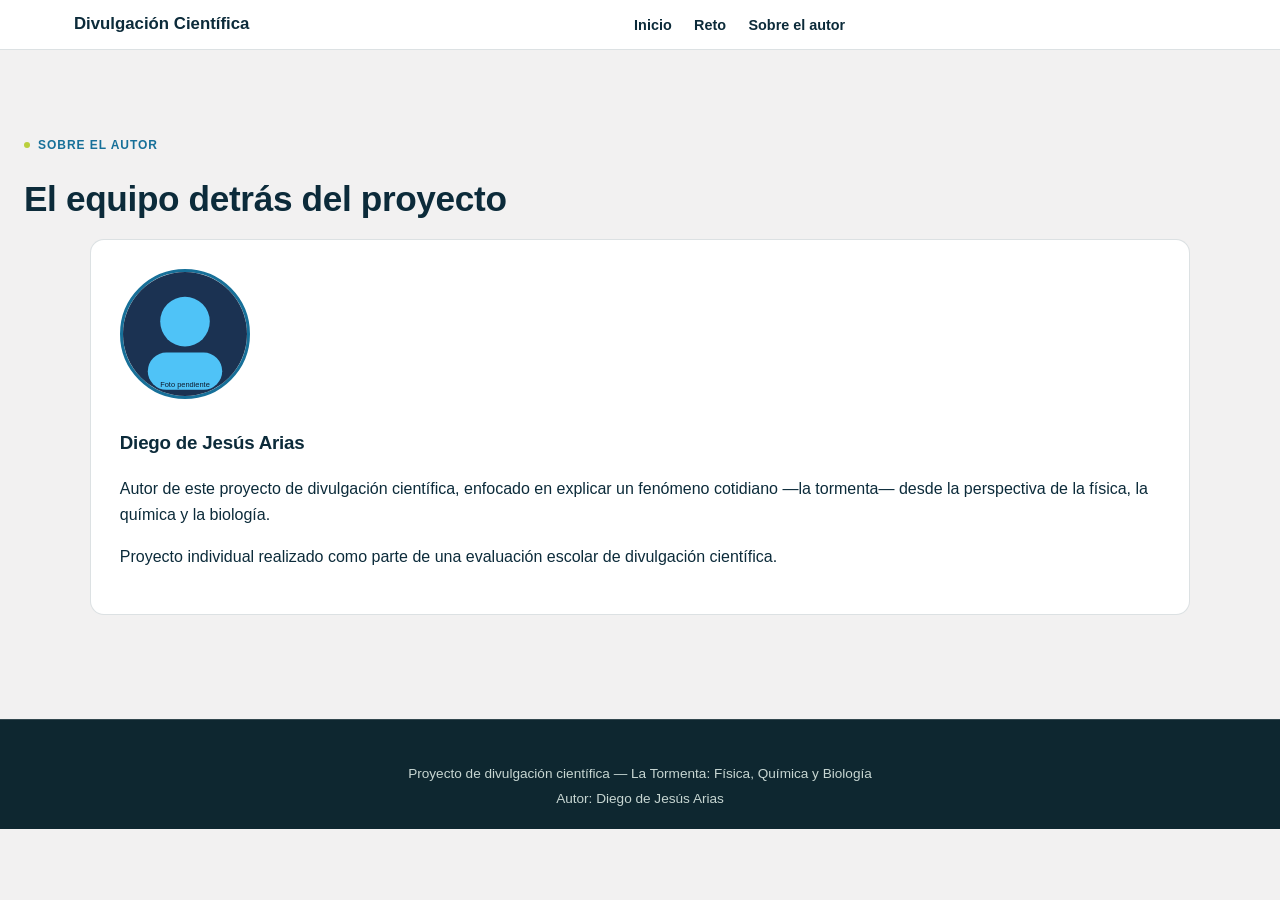
==== autor.html @ 9bf1bc4f "Crea subpágina dedicada para Sobre el autor" ====
<!DOCTYPE html>
<html lang="es">
<head>
  <meta charset="UTF-8">
  <meta name="viewport" content="width=device-width, initial-scale=1.0">
  <title>Sobre el autor | Divulgación Científica</title>
  <link rel="stylesheet" href="styles.css">
</head>
<body>

  <header class="site-header">
    <nav class="navbar">
      <div class="nav-brand">
        <span>Divulgación Científica</span>
      </div>
      <button class="nav-toggle" id="navToggle" aria-label="Abrir menú">☰</button>
      <ul class="nav-links" id="navLinks">
        <li><a href="index.html">Inicio</a></li>
        <li><a href="reto.html">Reto</a></li>
        <li><a href="autor.html">Sobre el autor</a></li>
      </ul>
    </nav>
  </header>

  <main>

    <!-- SOBRE EL AUTOR -->
    <section id="autor" class="section bg-light">
      <span class="badge">Sobre el autor</span>
      <h2>El equipo detrás del proyecto</h2>
      <div class="card autor-card">
        <img src="assets/foto-autor.jpg" alt="Foto del autor" class="autor-foto" onerror="this.src='assets/placeholder.svg'">
        <div class="autor-info">
          <h3>Diego de Jesús Arias</h3>
          <p>Autor de este proyecto de divulgación científica, enfocado en explicar un fenómeno cotidiano —la tormenta— desde la perspectiva de la física, la química y la biología.</p>
          <p>Proyecto individual realizado como parte de una evaluación escolar de divulgación científica.</p>
        </div>
      </div>
    </section>

  </main>

  <footer class="site-footer">
    <div class="footer-top">
      <p>Proyecto de divulgación científica — La Tormenta: Física, Química y Biología</p>
      <p>Autor: Diego de Jesús Arias</p>
    </div>
  </footer>

  <script src="script.js"></script>
</body>
</html>
---- styles.css ----
:root {
  --color-green: #6ebe96;
  --color-teal: #177099;
  --color-light: #f2f1f1;
  --color-tan: #b6a390;
  --color-lime: #bacf3c;

  --ink: #0c2b3a;
  --ink-muted: #4a5d66;
  --dark-bg: #0e2730;
  --dark-card: #15323c;
  --light-text-muted: #c7d6d2;

  --border-light: rgba(12, 43, 58, 0.14);
  --border-dark: rgba(242, 241, 241, 0.16);
  --radius: 14px;
}

* {
  box-sizing: border-box;
}

body {
  margin: 0;
  font-family: "Segoe UI", Roboto, Arial, sans-serif;
  color: var(--ink);
  line-height: 1.6;
  background: var(--color-light);
}

h1, h2, h3 {
  font-weight: 700;
  letter-spacing: -0.01em;
}

a {
  color: var(--color-teal);
  text-decoration: none;
}

/* BADGES */
.badge {
  display: inline-flex;
  align-items: center;
  gap: 0.5rem;
  font-size: 0.75rem;
  letter-spacing: 0.08em;
  text-transform: uppercase;
  font-weight: 700;
  color: var(--color-teal);
  margin-bottom: 1rem;
}

.badge::before {
  content: "";
  width: 6px;
  height: 6px;
  border-radius: 50%;
  background: var(--color-lime);
}

.badge-on-dark {
  color: var(--color-lime);
}

/* BUTTONS */
.btn-pill {
  display: inline-block;
  padding: 0.8rem 1.8rem;
  border-radius: 999px;
  font-weight: 700;
  font-size: 0.95rem;
  border: 1px solid var(--ink);
  cursor: pointer;
  transition: transform 0.15s ease, opacity 0.15s ease;
}

.btn-pill:hover {
  transform: translateY(-2px);
  opacity: 0.9;
}

.btn-pill.solid {
  background: var(--ink);
  color: var(--color-light);
}

.btn-pill.green {
  background: var(--color-green) !important;
  border-color: var(--color-green) !important;
  color: #000000 !important;
}

.btn-pill.outline-on-dark {
  background: transparent;
  border: 1px solid rgba(242, 241, 241, 0.5);
  color: var(--color-light);
}

/* HEADER / NAV */
.site-header {
  position: sticky;
  top: 0;
  z-index: 100;
  background: #ffffff;
  border-bottom: 1px solid var(--border-light);
}

.navbar {
  display: flex;
  align-items: center;
  justify-content: space-between;
  padding: 0.7rem 1.5rem;
  max-width: 1180px;
  margin: 0 auto;
  gap: 1.5rem;
}

.nav-brand {
  display: flex;
  align-items: center;
  gap: 0.6rem;
  font-size: 1.05rem;
  font-weight: 700;
  color: var(--ink);
  flex-shrink: 0;
}

.nav-toggle {
  display: none;
  background: none;
  border: none;
  color: var(--ink);
  font-size: 1.5rem;
  cursor: pointer;
}

.nav-links {
  display: flex;
  gap: 1.4rem;
  list-style: none;
  margin: 0;
  padding: 0;
  flex: 1;
  justify-content: center;
}

.nav-links a {
  color: var(--ink);
  font-size: 0.9rem;
  font-weight: 600;
  transition: color 0.2s;
  border-bottom: 2px solid transparent;
  padding-bottom: 2px;
}

.nav-links a:hover {
  color: var(--color-green);
  border-bottom-color: var(--color-green);
}

.nav-cta {
  flex-shrink: 0;
  padding: 0.6rem 1.4rem;
  font-size: 0.85rem;
}

/* SECTIONS */
.section {
  padding: 5rem 1.5rem;
}

.section > h2,
.section > .badge,
.section > .section-intro,
.section > .temas-title,
.section > .tabs-disciplina,
.section > .tab-content,
.section > .visual-grid,
.section > .quiz-container,
.section > .minijuego-placeholder,
.section > .media-grid,
.section > .autor-card {
  max-width: 1100px;
  margin-left: auto;
  margin-right: auto;
}

.bg-light {
  background: var(--color-light);
}

.bg-dark {
  background: var(--dark-bg);
}

.section h2 {
  font-size: 2.2rem;
  margin: 0 0 0.75rem;
  max-width: 700px;
}

.section h2.on-dark {
  color: var(--color-light);
}

.section-intro {
  color: var(--ink-muted);
  max-width: 640px;
  margin: 0 0 2.5rem;
  font-size: 1.05rem;
}

.section-intro.on-dark-muted {
  color: var(--light-text-muted);
}

/* TEMAS TITLE */
.temas-title {
  text-align: center !important;
  max-width: 800px !important;
  margin: 0 auto 2.5rem !important;
  font-size: 2.2rem;
  width: 100%;
}

.temas-subtitle {
  display: block;
  text-align: center;
  font-style: italic;
  font-weight: 600;
  color: var(--color-green);
  font-size: 1.4rem;
  margin-top: 0.4rem;
}

/* HERO */
.hero {
  min-height: 88vh;
  display: flex;
  align-items: flex-end;
  position: relative;
  overflow: hidden;
}

.hero-bg {
  position: absolute;
  inset: 0;
  z-index: 0;
  background: var(--dark-bg);
}

.hero-bg::after {
  content: "";
  position: absolute;
  inset: 0;
  background: linear-gradient(180deg, rgba(14, 39, 48, 0.35) 0%, rgba(14, 39, 48, 0.85) 100%);
}

.hero-image {
  width: 100%;
  height: 100%;
  object-fit: cover;
  display: block;
}

.hero-content {
  position: relative;
  z-index: 1;
  max-width: 1180px;
  margin: 0 auto;
  width: 100%;
  padding: 0 1.5rem 4.5rem;
}

.hero-content h1 {
  font-size: 3rem;
  line-height: 1.1;
  color: var(--color-light);
  max-width: 760px;
  margin: 0 0 1.8rem;
}

.hero-actions {
  display: flex;
  gap: 1rem;
  flex-wrap: wrap;
}

/* CARDS */
.card {
  background: #ffffff;
  border: 1px solid var(--border-light);
  border-radius: var(--radius);
  padding: 1.8rem;
  margin-bottom: 1.5rem;
}

.card-dark {
  background: var(--dark-card);
  border: 1px solid var(--border-dark);
  color: var(--color-light);
}

.card-dark p {
  color: var(--light-text-muted);
}

.articulo h3 {
  color: var(--ink);
  margin-top: 0;
}

.articulo .meta {
  text-transform: uppercase;
  font-size: 0.75rem;
  letter-spacing: 0.06em;
  color: var(--color-teal);
  margin: 1.2rem 0 0.3rem;
  font-weight: 700;
}

.articulo .meta:first-of-type {
  margin-top: 0.5rem;
}

/* TABS */
.tabs-disciplina {
  display: flex;
  gap: 0.6rem;
  margin-bottom: 2.5rem;
  flex-wrap: wrap;
}

.tabs-disciplina.centered {
  justify-content: center;
}

.tab-btn {
  background: #ffffff;
  color: var(--ink);
  border: 1px solid var(--border-light);
  padding: 0.6rem 1.4rem;
  border-radius: 999px;
  cursor: pointer;
  font-size: 0.9rem;
  font-weight: 600;
  transition: all 0.2s;
}

.tab-btn.active,
.tab-btn:hover {
  background: var(--ink);
  color: var(--color-light);
  border-color: var(--ink);
}

.tab-content {
  display: none;
}

.tab-content.active {
  display: block;
}

/* CIENCIA GRID (diagrama izquierda + texto derecha) */
.ciencia-grid {
  display: grid;
  grid-template-columns: 1fr 1.2fr;
  gap: 2rem;
  align-items: start;
}

.ciencia-diagrama {
  order: 1;
}

.ciencia-texto {
  order: 2;
}

.ciencia-texto h3 {
  margin-top: 0;
  color: var(--ink);
}

.ciencia-texto .meta {
  text-transform: uppercase;
  font-size: 0.75rem;
  letter-spacing: 0.06em;
  color: var(--color-teal);
  margin: 1.2rem 0 0.3rem;
  font-weight: 700;
}

.ciencia-texto .meta:first-of-type {
  margin-top: 0.5rem;
}

.ciencia-diagrama {
  background: #ffffff;
  border: 1px solid var(--border-light);
  border-radius: var(--radius);
  min-height: 320px;
  display: flex;
  align-items: center;
  padding: 1.8rem 1.6rem;
}

/* DIAGRAMA MINI (pasos animados) */
.diagrama-mini {
  width: 100%;
  display: flex;
  flex-direction: column;
}

.diagrama-paso {
  display: grid;
  grid-template-columns: 42px 1fr;
  gap: 0.9rem;
  position: relative;
  padding-bottom: 1.5rem;
}

.diagrama-paso:last-child {
  padding-bottom: 0;
}

.diagrama-paso:not(:last-child)::before {
  content: "";
  position: absolute;
  left: 20px;
  top: 42px;
  bottom: -1.5rem;
  width: 2px;
  background-image: repeating-linear-gradient(to bottom, var(--color-teal) 0 6px, transparent 6px 12px);
  background-size: 2px 24px;
  animation: flow-line 1s linear infinite;
}

.diagrama-icono {
  width: 42px;
  height: 42px;
  border-radius: 50%;
  background: var(--color-light);
  border: 2px solid var(--color-teal);
  display: flex;
  align-items: center;
  justify-content: center;
  font-size: 1.25rem;
  z-index: 1;
  animation: pulse-icon 2.6s ease-in-out infinite;
}

.diagrama-paso:nth-child(1) .diagrama-icono { animation-delay: 0s; }
.diagrama-paso:nth-child(2) .diagrama-icono { animation-delay: 0.3s; }
.diagrama-paso:nth-child(3) .diagrama-icono { animation-delay: 0.6s; }
.diagrama-paso:nth-child(4) .diagrama-icono { animation-delay: 0.9s; }
.diagrama-paso:nth-child(5) .diagrama-icono { animation-delay: 1.2s; }

.diagrama-texto-paso {
  font-size: 0.85rem;
  color: var(--ink-muted);
  align-self: center;
}

.diagrama-texto-paso strong {
  display: block;
  color: var(--ink);
  font-size: 0.92rem;
  font-weight: 700;
}

@keyframes flow-line {
  from { background-position: 0 0; }
  to { background-position: 0 24px; }
}

@keyframes pulse-icon {
  0%, 100% {
    transform: scale(1);
    box-shadow: 0 0 0 0 rgba(23, 112, 153, 0.3);
  }
  50% {
    transform: scale(1.08);
    box-shadow: 0 0 0 6px rgba(23, 112, 153, 0.12);
  }
}

/* VISUALES */
.visuales-title {
  text-align: center !important;
  max-width: 700px !important;
  margin: 0 auto 0.75rem !important;
  width: 100%;
}

.visuales-subtitle {
  text-align: center !important;
  max-width: 640px !important;
  margin: 0 auto 2.5rem !important;
  width: 100%;
}

.visual-card-tag {
  display: block;
  font-size: 0.85rem;
  font-weight: 600;
  color: var(--color-lime);
  margin-bottom: 0.4rem;
}

#visuales > .badge {
  display: flex;
  justify-content: center;
  width: 100%;
}

.visual-grid {
  display: grid;
  grid-template-columns: repeat(auto-fit, minmax(320px, 1fr));
  gap: 1.5rem;
  margin-bottom: 1.5rem;
}

.visual-card h3 {
  color: var(--color-light);
  margin-top: 0;
}

.slider-container {
  margin-top: 1.2rem;
}

.slider {
  width: 100%;
  margin-bottom: 1rem;
}

.slider-label {
  color: var(--light-text-muted);
  font-size: 0.85rem;
  text-align: center;
}

/* Visual: presión y comportamiento animal */
.cielo-box {
  position: relative;
  height: 160px;
  border-radius: var(--radius);
  background: linear-gradient(180deg, #2a5a72 0%, #0e2730 100%);
  overflow: hidden;
  margin-bottom: 0.8rem;
  transition: background 0.3s ease;
}

.ave-icono {
  position: absolute;
  left: 50%;
  top: 20%;
  transform: translate(-50%, -50%);
  font-size: 2rem;
  transition: top 0.25s ease-out;
}

/* Visual: ciclo completo de la tormenta */
.ciclo-box {
  border-radius: var(--radius);
  padding: 2rem 1rem;
  text-align: center;
  background: #2a5a72;
  transition: background 0.4s ease;
  margin-bottom: 0.5rem;
}

.ciclo-icono {
  font-size: 2.6rem;
  margin-bottom: 0.6rem;
  transition: transform 0.2s ease;
}

.ciclo-etapa {
  color: var(--color-light);
  font-weight: 700;
  font-size: 1rem;
  margin: 0;
}

/* Visual: ozono y petricor */
.quimica-box {
  border-radius: var(--radius);
  padding: 2rem 1rem;
  text-align: center;
  background: #3a4a3a;
  transition: background 0.4s ease;
  margin-bottom: 0.5rem;
}

.quimica-icono {
  font-size: 2.6rem;
  margin-bottom: 0.6rem;
  transition: transform 0.2s ease;
}

.quimica-etapa {
  color: var(--color-light);
  font-weight: 700;
  font-size: 1rem;
  margin: 0;
}

.minijuego-placeholder h3 {
  margin-top: 0;
}

.muted {
  display: block;
  font-size: 0.75rem;
  opacity: 0.8;
}

/* QUIZ */
.quiz-question {
  margin-bottom: 2rem;
}

.quiz-question h3 {
  margin-top: 0;
}

.quiz-options {
  display: flex;
  flex-direction: column;
  gap: 0.6rem;
}

.quiz-option {
  background: #ffffff;
  color: var(--ink);
  border: 1px solid var(--border-light);
  padding: 0.8rem 1rem;
  border-radius: 10px;
  text-align: left;
  cursor: pointer;
  font-size: 0.95rem;
  font-weight: 600;
  transition: all 0.15s;
}

.quiz-option:hover:not(:disabled) {
  border-color: var(--color-teal);
}

.quiz-option.selected-correct {
  background: #e8f5ee;
  border-color: var(--color-green);
  color: var(--ink);
}

.quiz-option.selected-wrong {
  background: #fbe9e9;
  border-color: #c62828;
  color: var(--ink);
}

.quiz-option:disabled {
  cursor: default;
  opacity: 0.9;
}

.quiz-feedback {
  margin-top: 0.6rem;
  font-size: 0.9rem;
  min-height: 1.2rem;
  color: var(--ink-muted);
}

.quiz-result {
  text-align: center;
  font-size: 1.1rem;
  font-weight: 700;
  margin: 1rem 0;
  min-height: 1.5rem;
}

#quizReset {
  display: block;
  margin: 0 auto;
}

.minijuego-placeholder {
  text-align: center;
  color: var(--ink-muted);
}

/* MULTIMEDIA */
.media-grid {
  display: grid;
  grid-template-columns: repeat(auto-fit, minmax(300px, 1fr));
  gap: 1.5rem;
}

.media-card h3 {
  margin-top: 0;
  color: var(--color-light);
}

.media-placeholder {
  background: rgba(242, 241, 241, 0.04);
  border: 1px dashed var(--border-dark);
  border-radius: var(--radius);
  min-height: 90px;
  display: flex;
  align-items: center;
  justify-content: center;
  text-align: center;
  color: var(--light-text-muted);
  margin-bottom: 0.8rem;
  font-size: 0.9rem;
}

/* AUTOR */
.autor-card {
  display: flex;
  gap: 1.8rem;
  align-items: center;
  flex-wrap: wrap;
}

.autor-foto {
  width: 130px;
  height: 130px;
  border-radius: 50%;
  object-fit: cover;
  border: 3px solid var(--color-teal);
  flex-shrink: 0;
}

.autor-info h3 {
  margin-top: 0;
  color: var(--ink);
}

/* CONCLUSIÓN */
.conclusion-card {
  max-width: 760px;
  margin: 0 auto;
  text-align: center;
}

.conclusion-card .badge {
  justify-content: center;
  width: 100%;
}

.conclusion-card p {
  font-size: 1.05rem;
  color: var(--color-light) !important;
}

/* FOOTER */
.site-footer {
  background: var(--dark-bg);
  border-top: 1px solid var(--border-dark);
  overflow: hidden;
}

.footer-top {
  text-align: center;
  padding: 2.5rem 1rem 1rem;
  color: var(--light-text-muted);
  font-size: 0.85rem;
}

.footer-top p {
  margin: 0.2rem 0;
}

/* RESPONSIVE */
@media (max-width: 768px) {
  .nav-toggle {
    display: block;
  }

  .nav-links {
    display: none;
    position: absolute;
    top: 100%;
    left: 0;
    right: 0;
    background: #ffffff;
    border-bottom: 1px solid var(--border-light);
    flex-direction: column;
    padding: 1rem 1.5rem;
    gap: 0.8rem;
  }

  .nav-links.open {
    display: flex;
  }

  .nav-cta {
    display: none;
  }

  .hero-content h1 {
    font-size: 2rem;
  }

  .ciencia-grid {
    grid-template-columns: 1fr;
  }
}
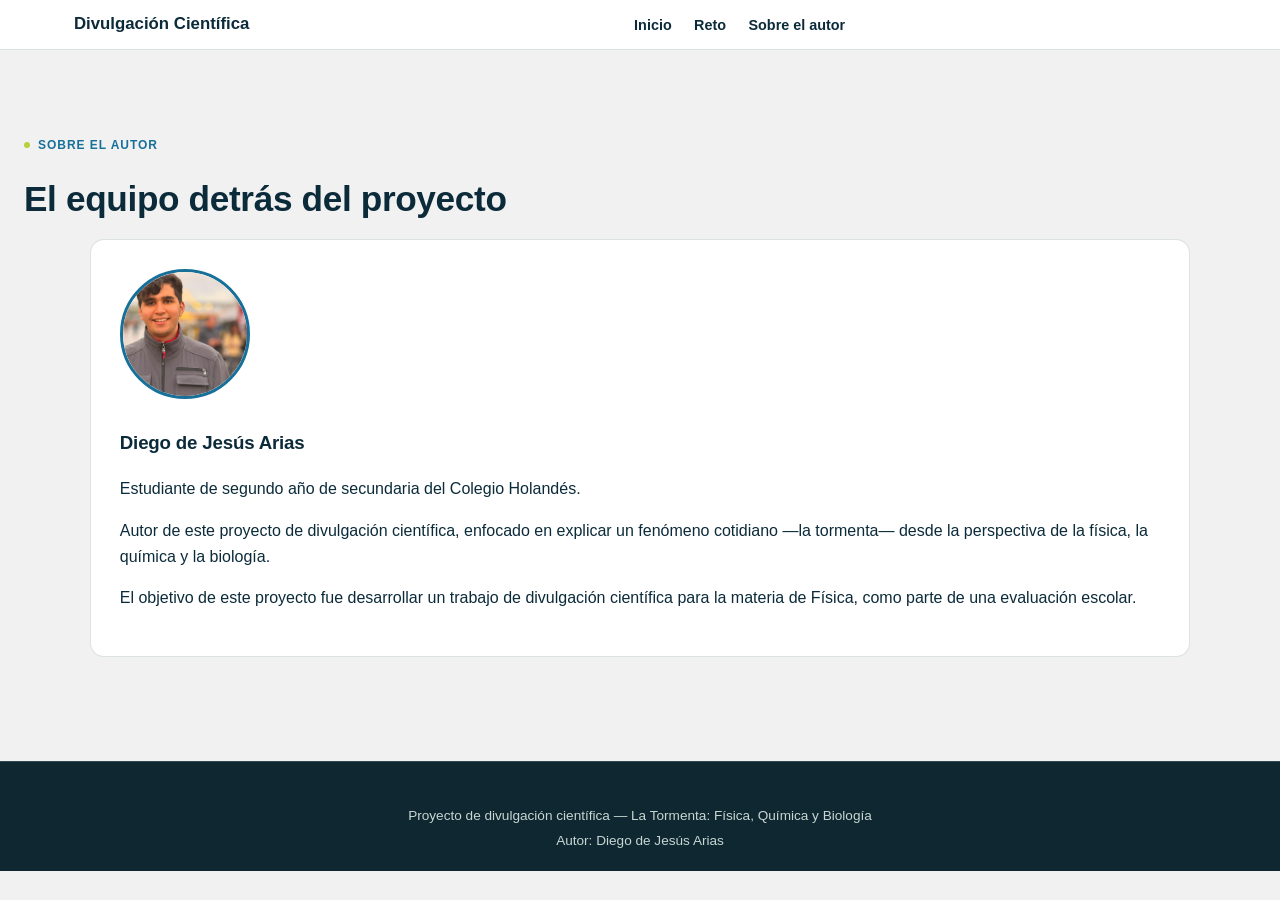
==== commit dfb0e637: "Agrega foto del autor y datos del colegio y objetivo del proyecto" ====
--- a/autor.html
+++ b/autor.html
@@ -29,11 +29,12 @@
       <span class="badge">Sobre el autor</span>
       <h2>El equipo detrás del proyecto</h2>
       <div class="card autor-card">
-        <img src="assets/foto-autor.jpg" alt="Foto del autor" class="autor-foto" onerror="this.src='assets/placeholder.svg'">
+        <img src="assets/foto-autor.jpeg" alt="Foto del autor" class="autor-foto" onerror="this.src='assets/placeholder.svg'">
         <div class="autor-info">
           <h3>Diego de Jesús Arias</h3>
+          <p>Estudiante de segundo año de secundaria del Colegio Holandés.</p>
           <p>Autor de este proyecto de divulgación científica, enfocado en explicar un fenómeno cotidiano —la tormenta— desde la perspectiva de la física, la química y la biología.</p>
-          <p>Proyecto individual realizado como parte de una evaluación escolar de divulgación científica.</p>
+          <p>El objetivo de este proyecto fue desarrollar un trabajo de divulgación científica para la materia de Física, como parte de una evaluación escolar.</p>
         </div>
       </div>
     </section>
--- a/styles.css
+++ b/styles.css
@@ -180,6 +180,7 @@
 .section > .quiz-container,
 .section > .minijuego-placeholder,
 .section > .media-grid,
+.section > .podcast-grid,
 .section > .autor-card {
   max-width: 1100px;
   margin-left: auto;
@@ -700,9 +701,18 @@
   gap: 1.5rem;
 }
 
+.media-card {
+  text-align: center;
+}
+
 .media-card h3 {
   margin-top: 0;
+  text-align: center;
   color: var(--color-light);
+}
+
+.media-card:not(.card-dark) h3 {
+  color: var(--ink);
 }
 
 .media-placeholder {
@@ -717,6 +727,87 @@
   color: var(--light-text-muted);
   margin-bottom: 0.8rem;
   font-size: 0.9rem;
+}
+
+.media-placeholder-light {
+  background: rgba(12, 43, 58, 0.03);
+  border: 1px dashed var(--border-light);
+  color: var(--ink-muted);
+}
+
+.video-player {
+  width: 100%;
+  border-radius: var(--radius);
+  display: block;
+  margin-top: 0.8rem;
+}
+
+.video-title {
+  text-align: center !important;
+  max-width: 700px !important;
+  margin: 0 auto 0.75rem !important;
+  width: 100%;
+}
+
+.video-subtitle {
+  text-align: center !important;
+  max-width: 640px !important;
+  margin: 0 auto 2.5rem !important;
+  width: 100%;
+}
+
+#video > .badge {
+  display: flex;
+  justify-content: center;
+  width: 100%;
+}
+
+/* PODCAST */
+.podcast-title {
+  text-align: center !important;
+  max-width: 700px !important;
+  margin: 0 auto 0.75rem !important;
+  width: 100%;
+}
+
+.podcast-subtitle {
+  text-align: center !important;
+  max-width: 640px !important;
+  margin: 0 auto 2.5rem !important;
+  width: 100%;
+}
+
+.podcast-grid {
+  display: grid;
+  grid-template-columns: repeat(3, 1fr);
+  gap: 1.5rem;
+}
+
+.podcast-card {
+  text-align: center;
+}
+
+.podcast-foto {
+  width: calc(100% + 3.6rem);
+  margin: -1.8rem -1.8rem 1.2rem;
+  height: 160px;
+  object-fit: cover;
+  display: block;
+  border-radius: var(--radius) var(--radius) 0 0;
+}
+
+.podcast-card h3 {
+  text-align: center;
+  margin-top: 0;
+}
+
+.audio-player-box {
+  display: flex;
+  justify-content: center;
+}
+
+.audio-player {
+  width: 100%;
 }
 
 /* AUTOR */
@@ -755,7 +846,7 @@
 
 .conclusion-card p {
   font-size: 1.05rem;
-  color: var(--color-light) !important;
+  color: var(--ink-muted) !important;
 }
 
 /* FOOTER */
@@ -810,4 +901,8 @@
   .ciencia-grid {
     grid-template-columns: 1fr;
   }
-}
+
+  .podcast-grid {
+    grid-template-columns: 1fr;
+  }
+}
